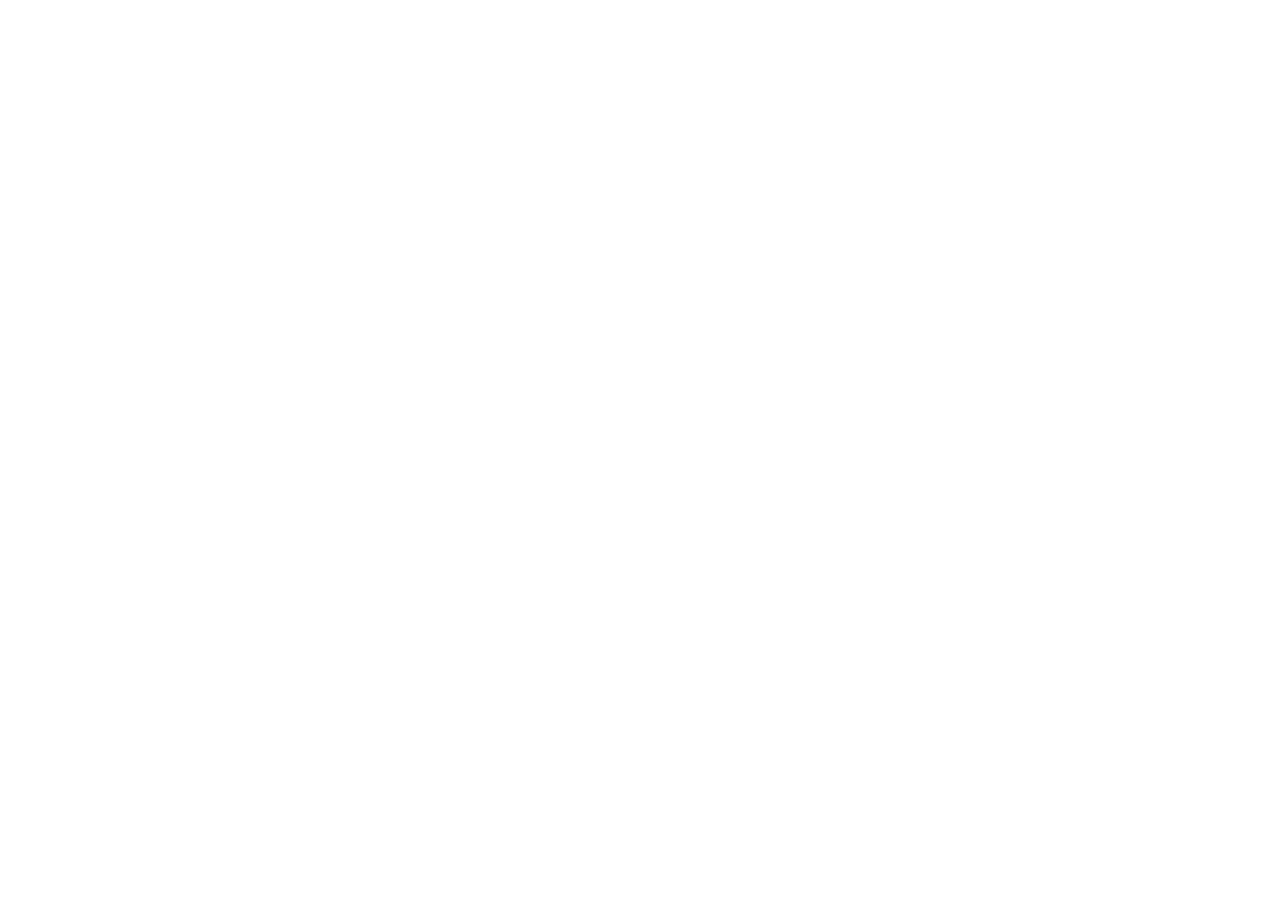
==== Day_4/index.html @ 75bc078e "cart" ====
<!DOCTYPE html>
<html lang="en">
<head>
    <meta charset="UTF-8">
    <meta name="viewport" content="width=device-width, initial-scale=1.0">
    <title>Document</title>
    <link rel="stylesheet" href="./style.css">
    <script src="./objet.js"></script>
</head>
<body>
    
</body>
</html>
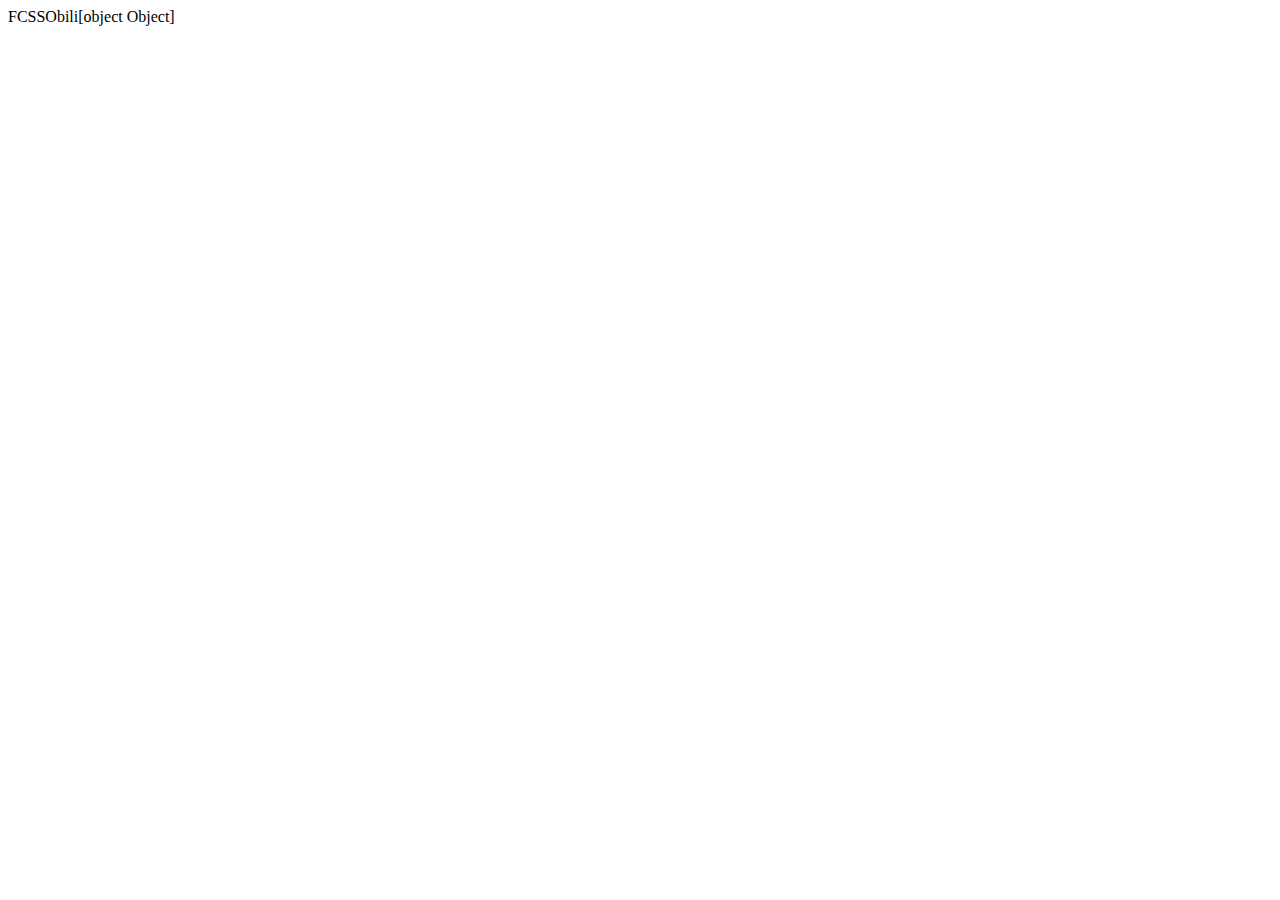
==== commit 1242dedd: "displaying objects" ====
--- a/Day_4/index.html
+++ b/Day_4/index.html
@@ -5,9 +5,10 @@
     <meta name="viewport" content="width=device-width, initial-scale=1.0">
     <title>Document</title>
     <link rel="stylesheet" href="./style.css">
-    <script src="./objet.js"></script>
+    <script src="./objet.js" defer></script>
 </head>
 <body>
+    <div id="demo"></div>
     
 </body>
 </html>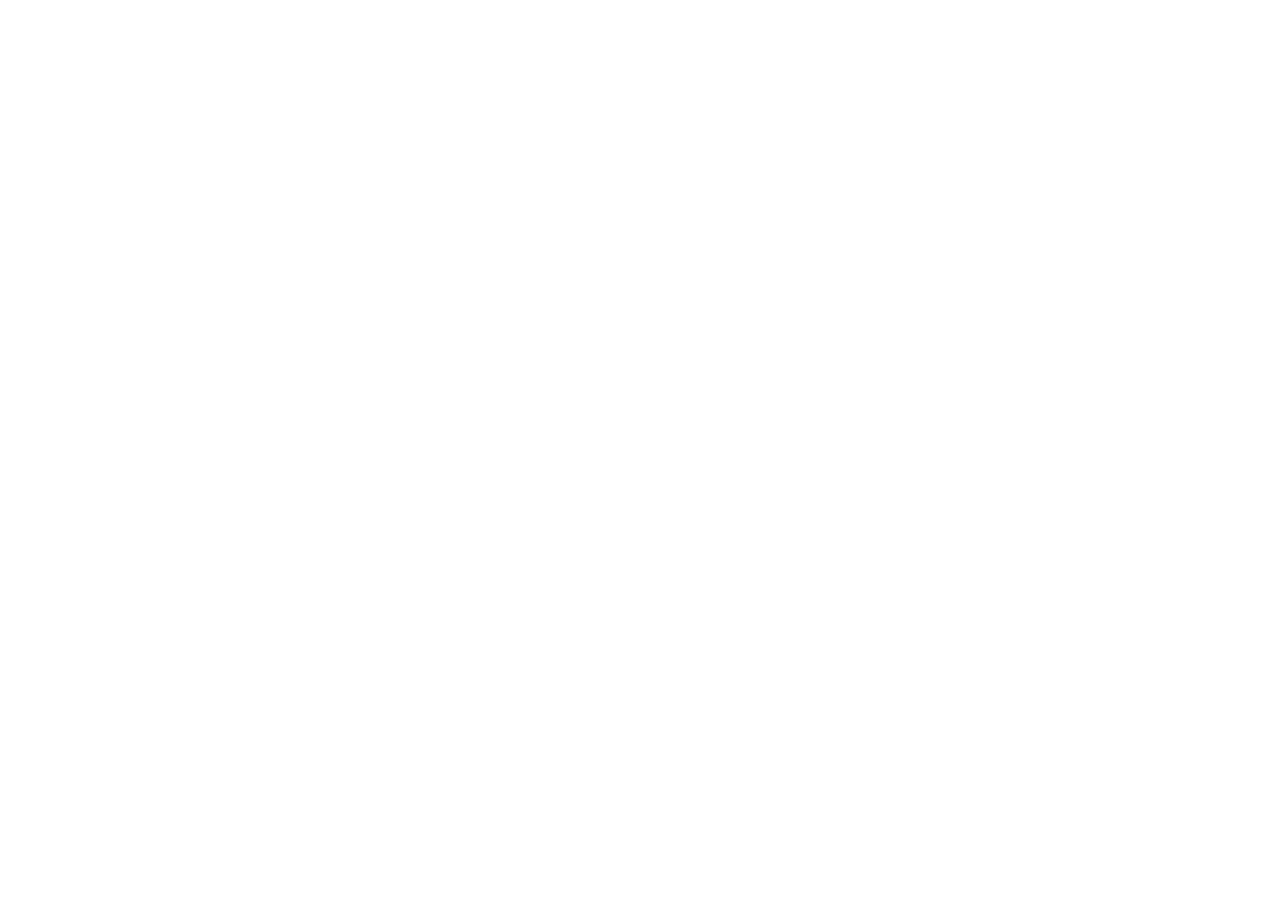
==== commit 6a9c4dad: "constructors" ====
--- a/Day_4/index.html
+++ b/Day_4/index.html
@@ -5,7 +5,8 @@
     <meta name="viewport" content="width=device-width, initial-scale=1.0">
     <title>Document</title>
     <link rel="stylesheet" href="./style.css">
-    <script src="./objet.js" defer></script>
+    <!--<script src="./objet.js" defer></script>-->
+    <script src="./book.js" defer></script>
 </head>
 <body>
     <div id="demo"></div>
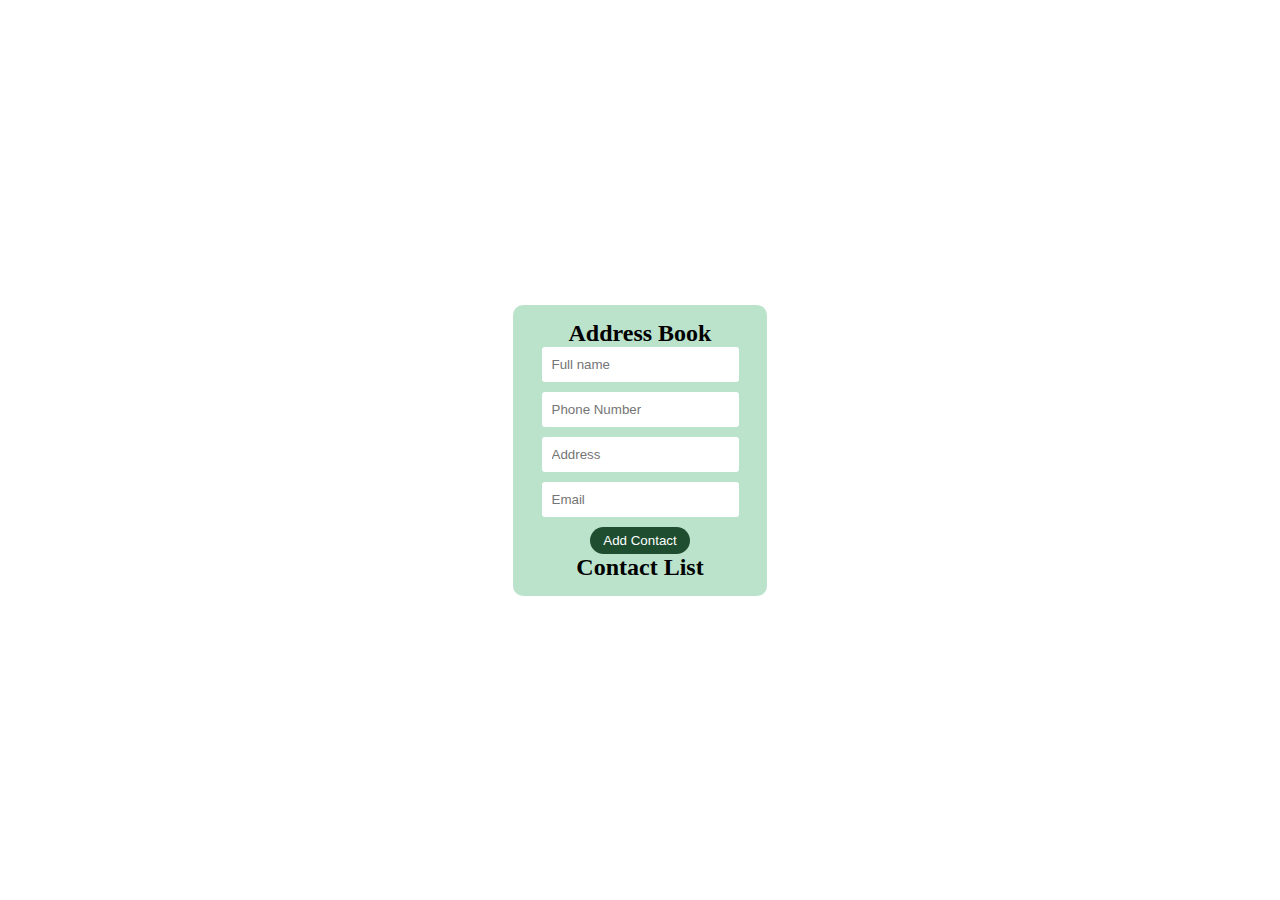
==== commit 69746a43: "Address book" ====
--- a/Day_4/index.html
+++ b/Day_4/index.html
@@ -10,6 +10,18 @@
 </head>
 <body>
     <div id="demo"></div>
-    
+    <main>
+    <h2>Address Book</h2>
+    <div>
+        <input type="name", id="name" placeholder="Full name"><br>
+        <input type="phone", id="phone" placeholder="Phone Number"><br>
+        <input type="text", id="address" placeholder="Address"><br>
+        <input type="email", id="email" placeholder="Email">
+    </div>
+    <button>Add Contact</button>
+    <h2>Contact List</h2>
+    <ol id="contactList">
+    </ol>
+</main>
 </body>
 </html>--- a/Day_4/style.css
+++ b/Day_4/style.css
@@ -0,0 +1,32 @@
+*{
+    border: 0;
+    margin: 0;
+    box-sizing: 0;
+}
+body{
+    height: 100vh;
+    width: 100%;
+    display: flex;
+    align-items: center;
+    justify-content: center;
+}
+main{
+    background-color: rgb(187, 227, 204);
+    width: 14em;
+    padding: 15px;
+    border-radius: 10px;
+    text-align: center;
+}
+button{
+    background-color: rgb(30, 77, 48);
+    color: white;
+    padding: 6px;
+    border-radius: 20px;
+    width: 100px;
+}
+input{
+    padding: 10px;
+    margin-bottom: 10px;
+    border-radius: 3px;
+
+}